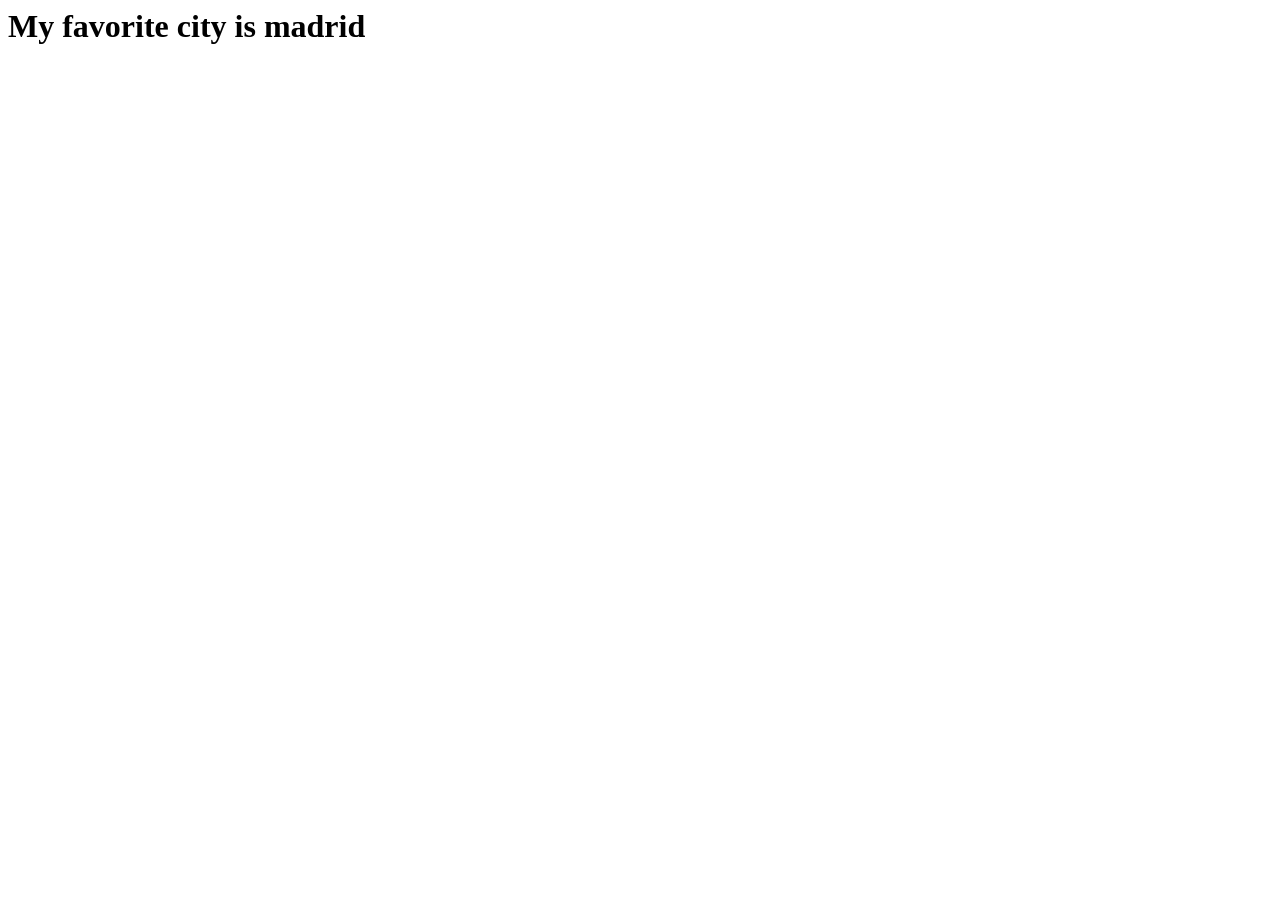
==== week01/favorite-city.html @ 24c94312 "ADD CITT" ====
<DOCTYPE! html>
    <html lang='en'>

    <head>
        <meta charset='UTF-8'>
        <meta name='viewport' content='width=device-width, initial-scale=1.0'>
        <title>My favorite cityi</title>

        <head>

        <body>
            <h1>My favorite city is madrid</h1>
            <img src="https://thumb.wikimedia.org/wikipedia/commons/thumb/8/8d/Palaciorealycatedraldelaalmudena_retouched.jpg/960px-Palaciorealycatedraldelaalmudena_retouched.jpg?utm_source=es.wikipedia.org&utm_campaign=parser&utm_content=thumbnail" alt="">


        </body>

    </html>
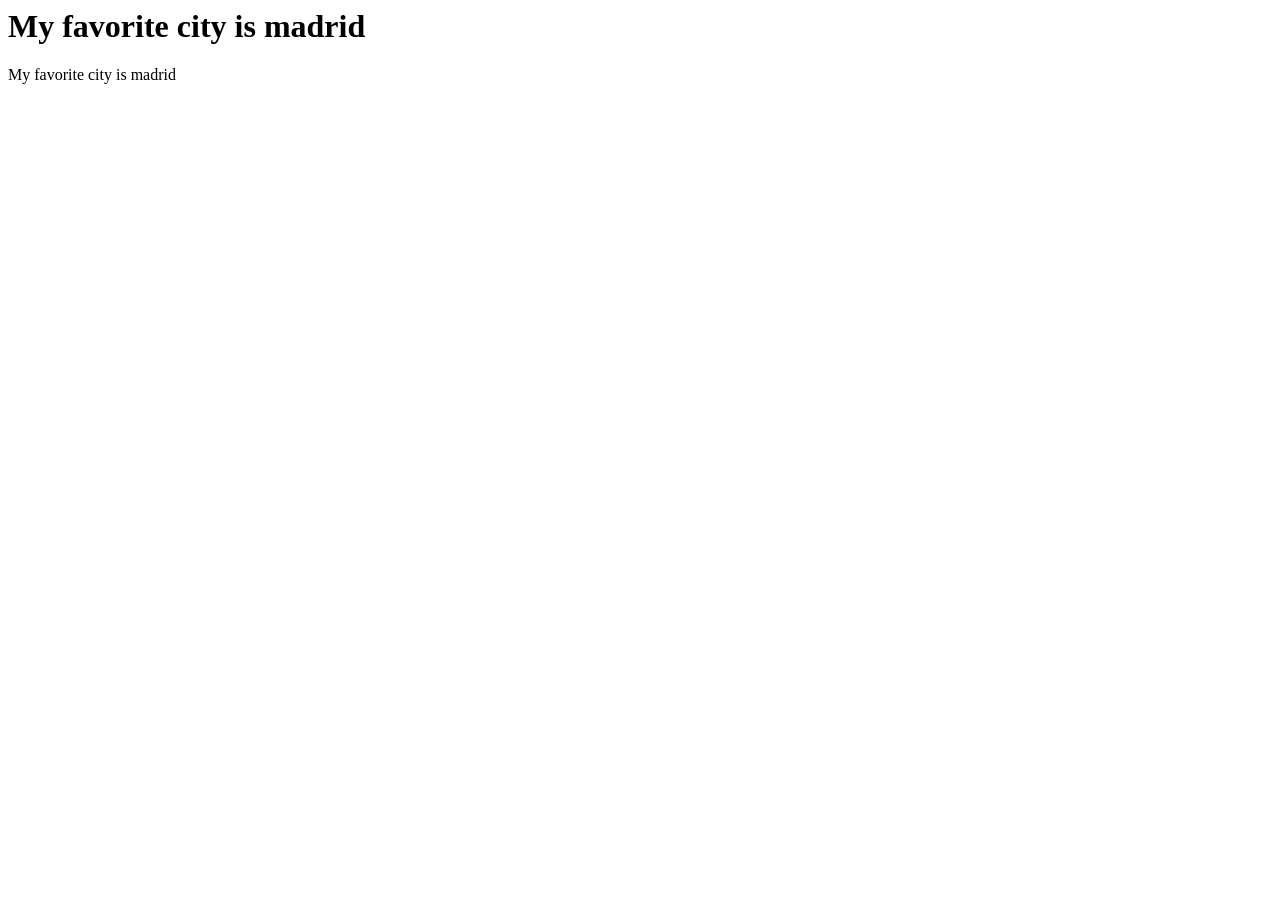
==== commit 8cbce7da: "change" ====
--- a/week01/favorite-city.html
+++ b/week01/favorite-city.html
@@ -10,6 +10,7 @@
 
         <body>
             <h1>My favorite city is madrid</h1>
+            <p>My favorite city is madrid</p>
             <img src="https://thumb.wikimedia.org/wikipedia/commons/thumb/8/8d/Palaciorealycatedraldelaalmudena_retouched.jpg/960px-Palaciorealycatedraldelaalmudena_retouched.jpg?utm_source=es.wikipedia.org&utm_campaign=parser&utm_content=thumbnail" alt="">
 
 
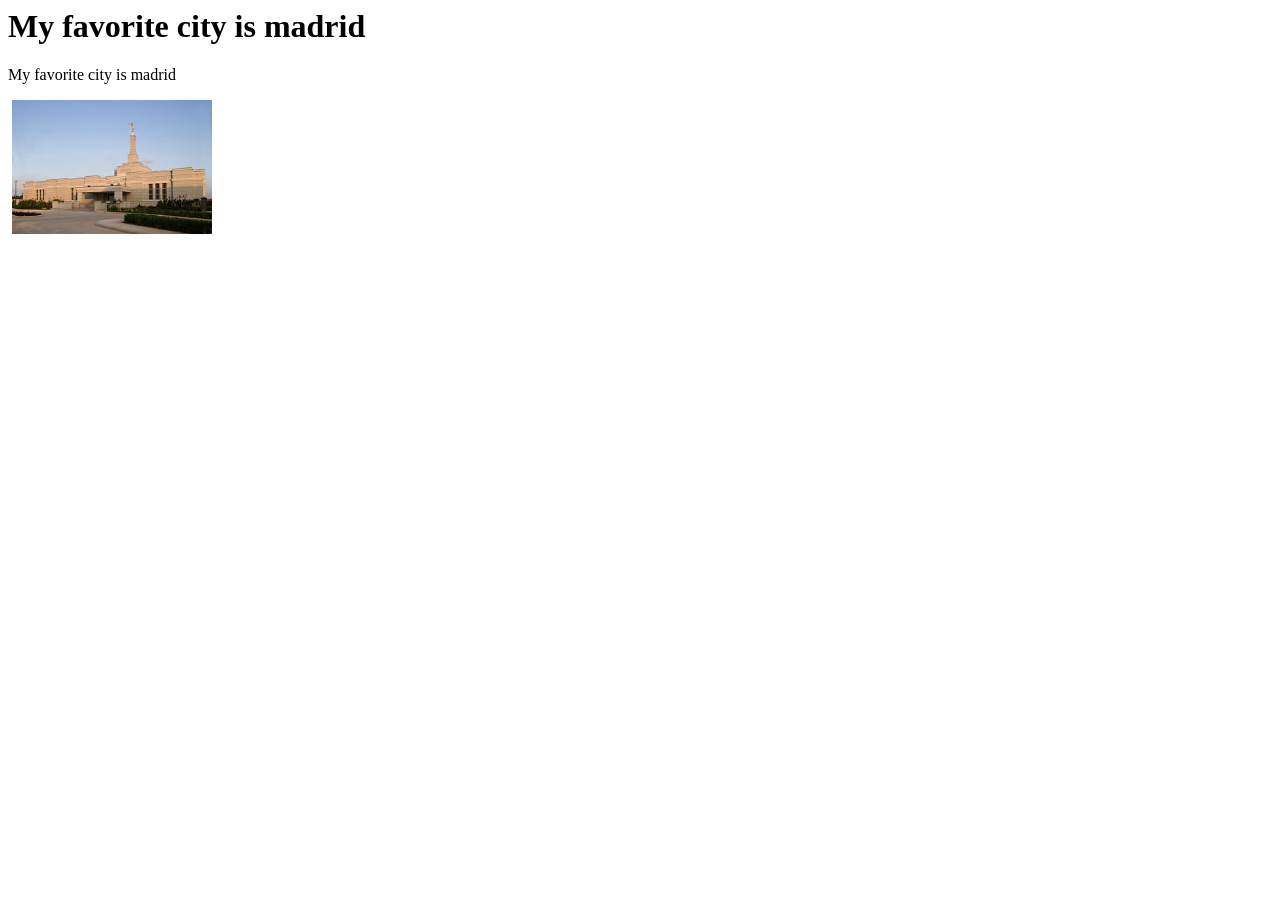
==== commit f630d7b0: "My profile" ====
--- a/week01/favorite-city.html
+++ b/week01/favorite-city.html
@@ -12,7 +12,7 @@
             <h1>My favorite city is madrid</h1>
             <p>My favorite city is madrid</p>
             <img src="https://thumb.wikimedia.org/wikipedia/commons/thumb/8/8d/Palaciorealycatedraldelaalmudena_retouched.jpg/960px-Palaciorealycatedraldelaalmudena_retouched.jpg?utm_source=es.wikipedia.org&utm_campaign=parser&utm_content=thumbnail" alt="">
-
+            <img src="images/aba-nigeria-temple.jpeg" alt="temple if nigeria" width="200">
 
         </body>
 
